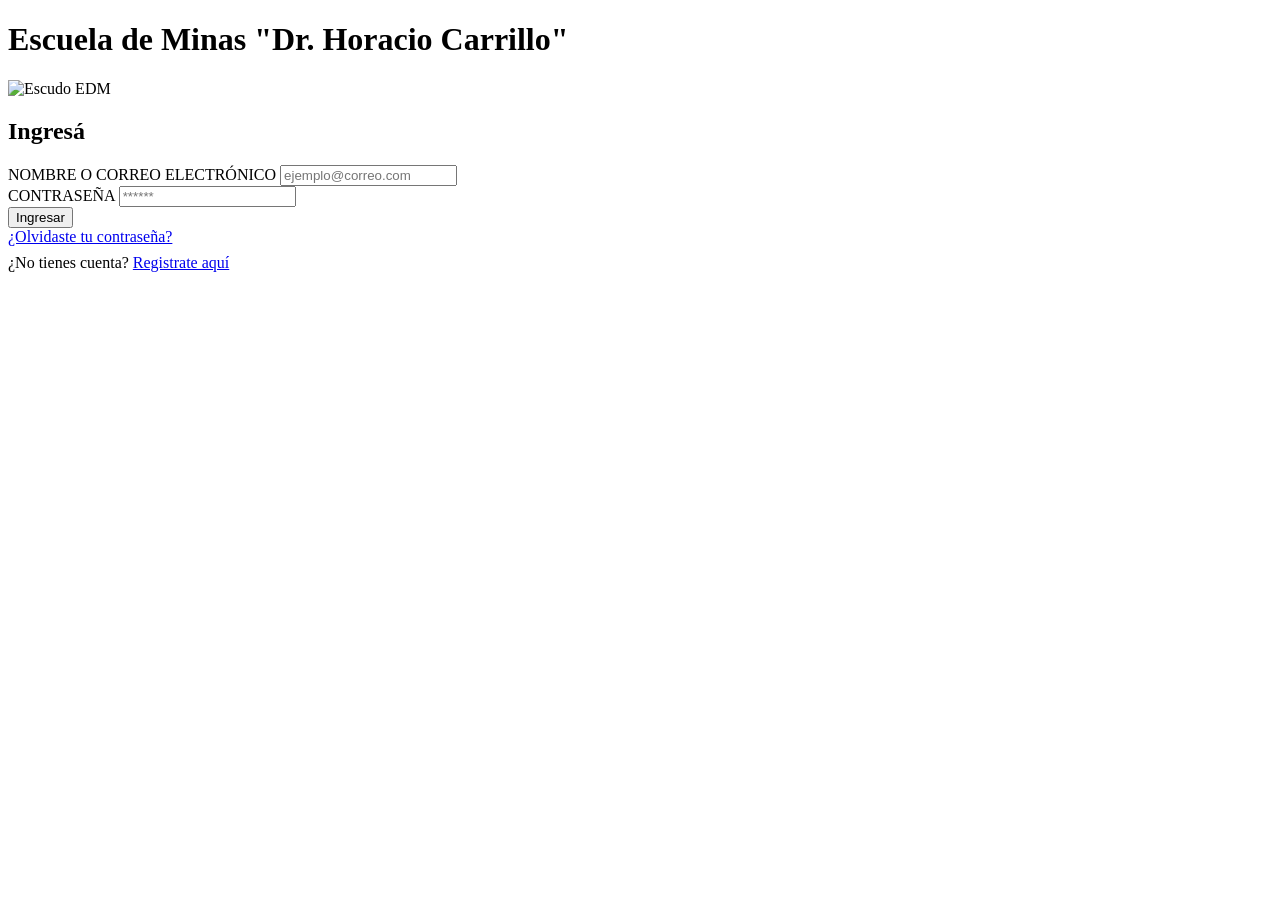
==== src/main/resources/templates/dashboard.html @ a5a9fbdd "first commit" ====
<!DOCTYPE html>
<html lang="es">
<head>
    <meta charset="UTF-8">
    <meta name="viewport" content="width=device-width, initial-scale=1.0">
    <title>Panel Principal - Asistenciero Virtual</title>
    <link rel="stylesheet" href="css/estilos.css">
</head>
<body>

    <header>
        <h1>Escuela de Minas "Dr. Horacio Carrillo"</h1>
        <div class="escudo">
            <img src="img/escudoedm.png" alt="Escudo EDM" width="100">
        </div>
    </header>

    <div class="main-container">
        <div class="dashboard-container">
            <div style="width: 100%; display: flex; justify-content: center;">
        <div class="menu-punteado" style="max-width: 900px; padding: 12px 20px;">
            <span><a href="dashboard.html" style="text-decoration: none; color: inherit;">INICIO</a></span>
            <span><a href="datos-cursos.html" style="text-decoration: none; color: inherit; font-weight: bold;">DATOS DE CURSO</a></span>
            <span>HORARIO</span>
            <span>ASISTENCIA</span>
            <span>BASE DE DATOS</span>
        </div>
    </div>

            <h3 id="bienvenida-usuario" style="margin-bottom: 15px; color: #333;"></h3>

            <div class="foto-fachada-container">
                <img src="img/escuelaedm.png" alt="Escuela de Minas Sede La Quiaca">
            </div>

            <button onclick="cerrarSesion()" class="btn-negro" style="max-width: 180px; margin-top: 30px;">Cerrar Sesión</button>
        </div>
    </div>

    <script>
        // Verificar sesión activa
        const sesion = localStorage.getItem('sesion_activa');
        if (!sesion) {
            window.location.href = 'login.html';
        } else {
            const usuario = JSON.parse(sesion);
            document.getElementById('bienvenida-usuario').innerText = `Bienvenido/a, ${usuario.nombre} (${usuario.curso})`;
        }

        function cerrarSesion() {
            localStorage.removeItem('sesion_activa');
            window.location.href = 'login.html';
        }
    </script>
</body>
</html>
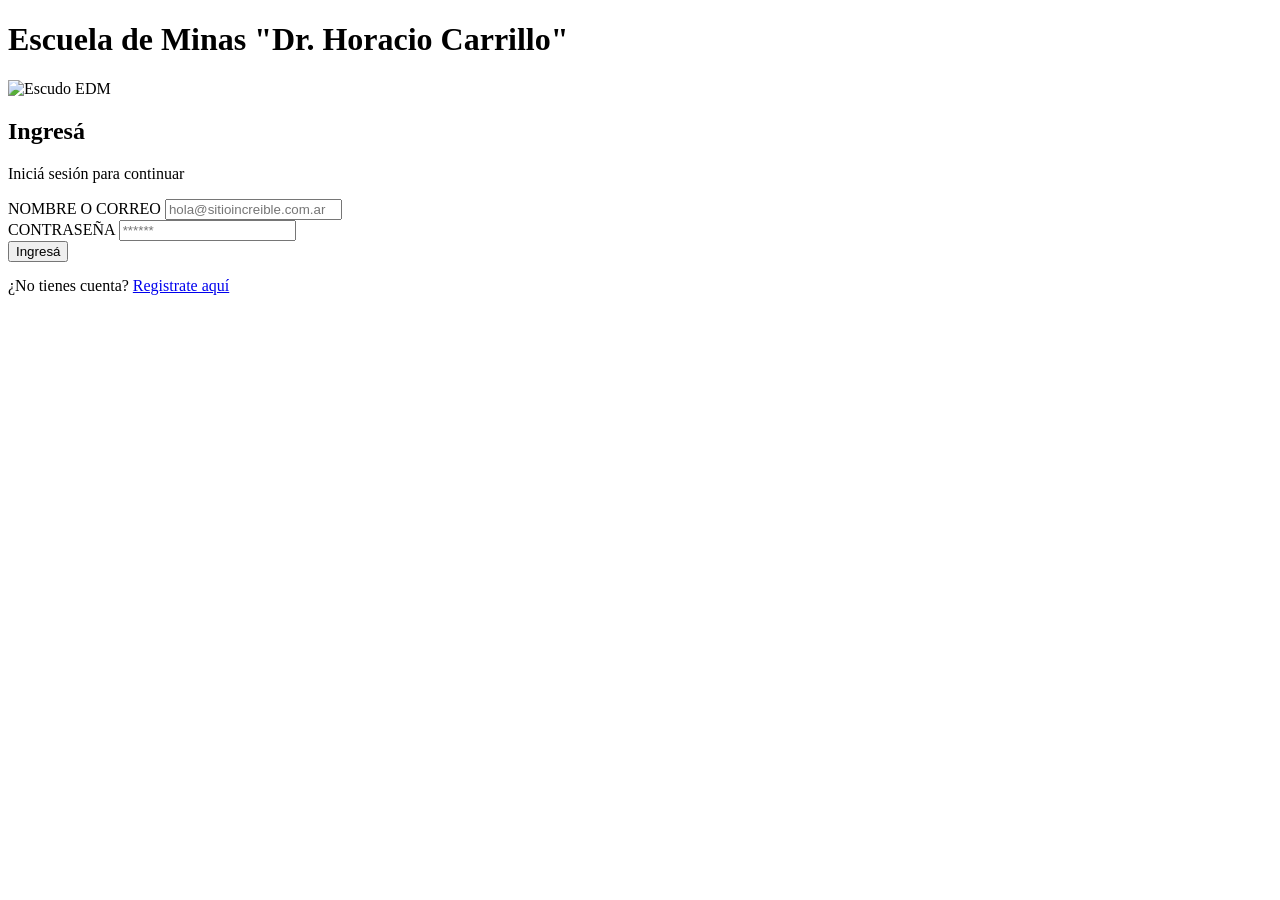
==== commit f1f77d8a: "version final interfaz registro- asistencia" ====
--- a/src/main/resources/templates/dashboard.html
+++ b/src/main/resources/templates/dashboard.html
@@ -3,11 +3,10 @@
 <head>
     <meta charset="UTF-8">
     <meta name="viewport" content="width=device-width, initial-scale=1.0">
-    <title>Panel Principal - Asistenciero Virtual</title>
+    <title>Inicio - Asistenciero Virtual</title>
     <link rel="stylesheet" href="css/estilos.css">
 </head>
 <body>
-
     <header>
         <h1>Escuela de Minas "Dr. Horacio Carrillo"</h1>
         <div class="escudo">
@@ -15,36 +14,49 @@
         </div>
     </header>
 
-    <div class="main-container">
-        <div class="dashboard-container">
-            <div style="width: 100%; display: flex; justify-content: center;">
-        <div class="menu-punteado" style="max-width: 900px; padding: 12px 20px;">
-            <span><a href="dashboard.html" style="text-decoration: none; color: inherit;">INICIO</a></span>
-            <span><a href="datos-cursos.html" style="text-decoration: none; color: inherit; font-weight: bold;">DATOS DE CURSO</a></span>
-            <span>HORARIO</span>
-            <span>ASISTENCIA</span>
-            <span>BASE DE DATOS</span>
+    <nav class="menu-punteado">
+        <a href="dashboard.html" class="activo">INICIO</a>
+        <a href="perfil.html">MI PERFIL</a>
+        <a href="datos-cursos.html">DATOS DE CURSO</a>
+    </nav>
+
+    <div class="inicio-wrapper">
+        <div class="titulo-bienvenida" id="titulo-usuario-cargo">
+            NOMBRE USUARIO ESTÁ A CARGO DEL CICLO A CARGO
         </div>
-    </div>
 
-            <h3 id="bienvenida-usuario" style="margin-bottom: 15px; color: #333;"></h3>
-
-            <div class="foto-fachada-container">
+        <div class="inicio-contenido">
+            <div class="inicio-foto">
                 <img src="img/escuelaedm.png" alt="Escuela de Minas Sede La Quiaca">
             </div>
 
-            <button onclick="cerrarSesion()" class="btn-negro" style="max-width: 180px; margin-top: 30px;">Cerrar Sesión</button>
+            <div class="inicio-contadores">
+                <div class="contador-fila">
+                    <label>cantidad de presentes:</label>
+                </div>
+
+                <div class="contador-fila">
+                    <label>cantidad de ausentes:</label>
+                </div>
+
+                <div class="contador-fila">
+                    <label>cantidad de tardanzas:</label>
+                </div>
+            </div>
         </div>
+
+        <button type="button" onclick="cerrarSesion()" class="btn-negro" style="max-width: 180px; margin: 40px auto 0 auto; display: block;">Cerrar Sesión</button>
     </div>
 
     <script>
-        // Verificar sesión activa
-        const sesion = localStorage.getItem('sesion_activa');
+        const sesion = JSON.parse(localStorage.getItem('sesion_activa'));
         if (!sesion) {
             window.location.href = 'login.html';
         } else {
-            const usuario = JSON.parse(sesion);
-            document.getElementById('bienvenida-usuario').innerText = `Bienvenido/a, ${usuario.nombre} (${usuario.curso})`;
+            const nombre = sesion.nombre ? sesion.nombre.toUpperCase() : "USUARIO";
+            const curso = sesion.curso ? sesion.curso.toUpperCase() : "CURSO ASIGNADO";
+            const ciclo = sesion.ciclo ? ` (${sesion.ciclo.toUpperCase()})` : "";
+            document.getElementById('titulo-usuario-cargo').innerText = `${nombre} ESTÁ A CARGO DE ${curso}${ciclo}`;
         }
 
         function cerrarSesion() {
